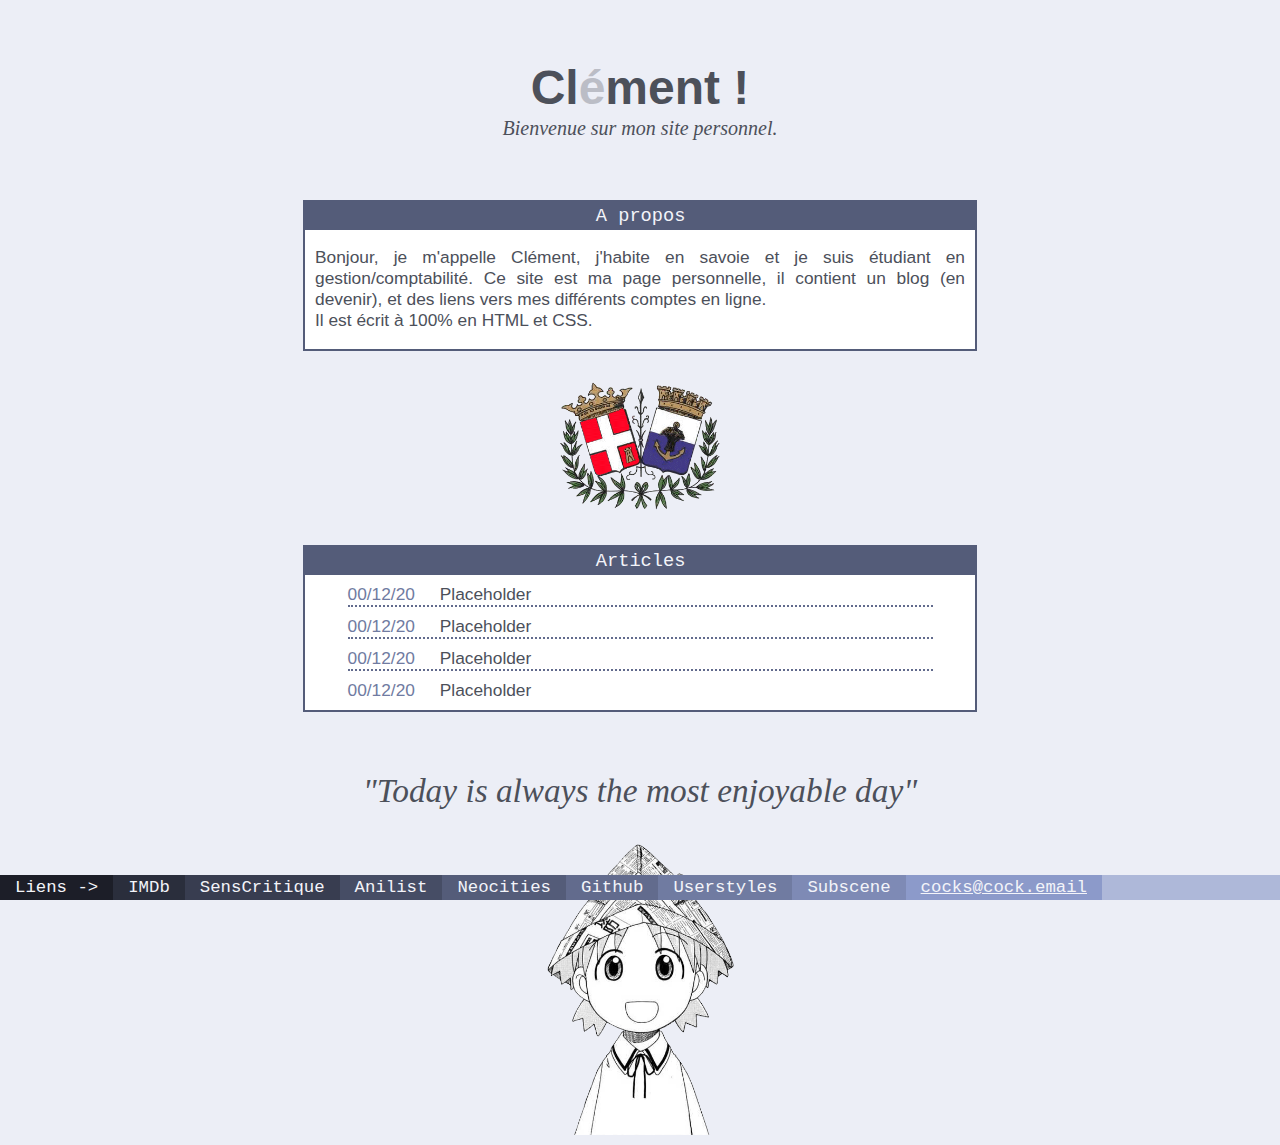
==== index.html @ 95bf0e7e "Initial commit" ====
<!DOCTYPE html>
<html>



<head>

    <title>cl_ment</title>
    <link rel="shortcut icon" href="src/favicon.png" type="image/png"/>
    <link rel="stylesheet" href="style.css" type="text/css"/>

</head>



<body>

	<h1><a href="https://clementpp.github.io" class="links" style="text-decoration:none;" title="welcome">Cl<span style ="opacity:.3">é</span>ment !</a></h1>
	<p id="legend">Bienvenue sur mon site personnel.</p>

	<div class="box">
		<div class="header">
			A propos
		</div>
		<div class="content">
			<p>Bonjour, je m'appelle Clément, j'habite en savoie et je suis étudiant en gestion/comptabilité. Ce site est ma page personnelle, il contient un blog (en devenir), et des liens vers mes différents comptes en ligne.<br>Il est écrit à 100% en HTML et CSS.</p>
		</div>
	</div>

	<center><img style="max-height: 130px;" alt="albertville" src="src/savoie.gif"></center>

	<div class="box">
		<div class="header">
			Articles
		</div>
		<div class="content">
			<div class="postlist">
				<p>00/12/20     <a href="#">Placeholder</a></p>
				<p>00/12/20     <a href="#">Placeholder</a></p>
				<p>00/12/20     <a href="#">Placeholder</a></p>
				<p>00/12/20     <a href="#">Placeholder</a></p>
			</div>
		</div>
	</div>

	<div class="bottom-bar">
		<div class="bottom-link" id="first-link">Liens -> </div>
		<a class="bottom-link" id="second-link" href="https://www.imdb.com/user/ur77896957/?ref_=nv_usr_prof_2" target="_blank">IMDb</a>
		<a class="bottom-link" id="third-link" href="https://www.senscritique.com/Duvet" target="_blank">SensCritique</a>
		<a class="bottom-link" id="fourth-link" href="https://anilist.co/user/clement0/" target="_blank">Anilist</a>
		<a class="bottom-link" id="fifth-link" href="https://ilovelum.neocities.org" target="_blank">Neocities</a>
		<a class="bottom-link" id="sixth-link" href="https://github.com/clementpp" target="_blank">Github</a>
		<a class="bottom-link" id="seventh-link" href="https://userstyles.org/users/794886" target="_blank">Userstyles</a>
		<a class="bottom-link" id="eighth-link" href="https://subscene.com/u/1322416" target="_blank">Subscene</a>
		<a class="bottom-link" id="ninth-link" href="mailto:cocks@cock.email" target="_blank" title="si le serveur fonctionne..."><u>cocks@cock.email</u></a>
	</div>

	<p id="quote">"Today is always the most enjoyable day"</p>

	<center><img alt="today is always the most enjoyable day" style="max-height: 300px;bottom: 0;" src="src/yotsuba.png"></center>
</body>



</html>
---- style.css ----
/* BODY */

body {
	background-color: #eceef6;
	color: #4c505a;
}

@media (max-width: 700px) {
	.box {
		width: 90% !important;	
	}
}

/* HEADER */ 
h1 {
	text-align: center;
	margin: 60px 0 2px 0;
	font-family: Roboto, sans-serif;
	font-size: 36pt;
}

#legend {
	text-align: center;
	margin: 0 0 60px 0;
	font-style: italic;
	font-family: Georgia, serif;
	font-weight: 400;
	font-size: 15pt;
}

/* BOXES */

.box {
	border: 2px solid #545c79;
	background-color: white;
	width: 670px;
	margin: 30px auto;
}

.header {
	background-color: #545c79;
	margin-left: -.25px;
	width: 100.25%;
	text-align: center;
	padding: 3px 0;
	font-family: monospace;
	color: #f3f4f9;
	font-size: 14pt;	
}

/* CONTENT */

.content {
	padding: 0 10px;
	font-family: sans-serif;
	text-align: justify;
	font-size: 13pt;
}

.links {
	color: inherit;
}

.links:hover {
	color: #e57272;
}

/* POSTS */

.postlist p {
	margin: 9px auto;
	width: 90%;
	color: #707ba1;
}

.postlist p:not(:last-child) {
	border-bottom: 2px dotted #626b8d;
}

.postlist a {
	text-decoration: none;
	margin-left: 20px;
	color: #4c505a; 
}

.postlist a:hover {
	color: #e57272;
}

/* MISC */

#quote {
	text-align: center;
	font-family: Georgia, serif;
	font-size: 25pt;
	font-style: italic;
	margin: 60px 0 25px 0;
}

/* BAR */

.bottom-bar {
	bottom: 0;
	width: 100%;
	overflow: hidden;
	position: fixed;
	z-index: 1;
	left: 0;
	background-color: #aeb8d9;
	text-align: center;
}

.bottom-link {
	float: left;
	display: block;
	padding: 3px 15px;
	text-align: center;
	text-decoration: none;
	color: #f3f4f9;
	font-family: monospace;
	font-size: 13pt;
}

#first-link { background-color: #1c1e28; }
#second-link { background-color: #2a2e3c; }
#third-link { background-color: #383d50; }
#fourth-link { background-color: #464d65; }
#fifth-link { background-color: #545c79; }
#sixth-link { background-color: #626b8d; }
#seventh-link { background-color: #707ba1; }
#eighth-link { background-color: #7e8ab5; }
#ninth-link { background-color: #8c9aca; }

.bottom-link:hover:not(#first-link) {
	background-color: #e57272 !important;
}
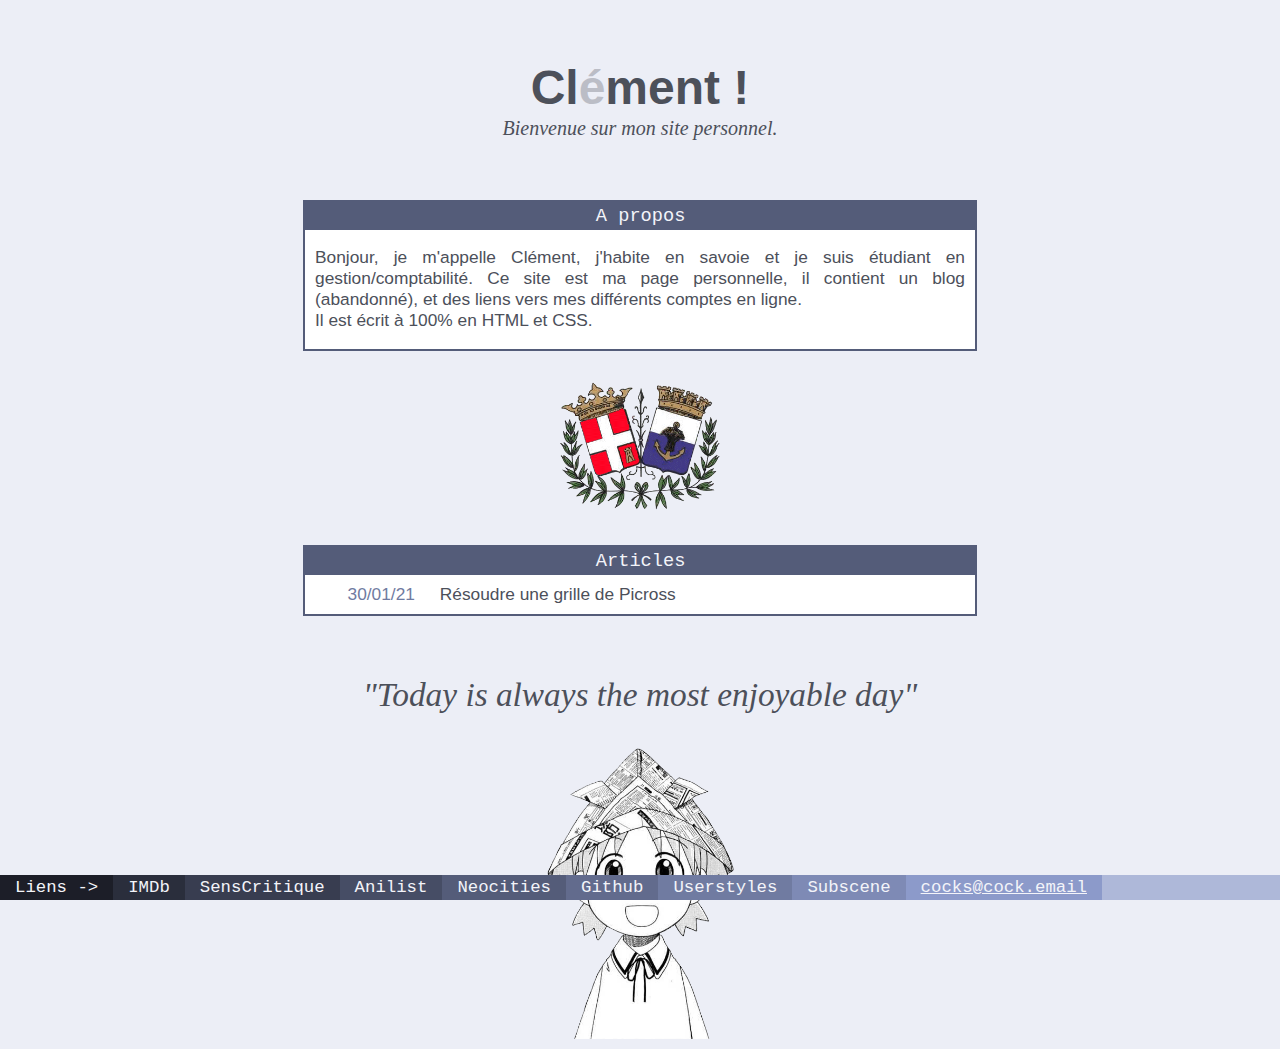
==== commit 9f9094e8: "Update index.html" ====
--- a/index.html
+++ b/index.html
@@ -23,7 +23,7 @@
 			A propos
 		</div>
 		<div class="content">
-			<p>Bonjour, je m'appelle Clément, j'habite en savoie et je suis étudiant en gestion/comptabilité. Ce site est ma page personnelle, il contient un blog (en devenir), et des liens vers mes différents comptes en ligne.<br>Il est écrit à 100% en HTML et CSS.</p>
+			<p>Bonjour, je m'appelle Clément, j'habite en savoie et je suis étudiant en gestion/comptabilité. Ce site est ma page personnelle, il contient un blog (abandonné), et des liens vers mes différents comptes en ligne.<br>Il est écrit à 100% en HTML et CSS.</p>
 		</div>
 	</div>
 
@@ -35,10 +35,10 @@
 		</div>
 		<div class="content">
 			<div class="postlist">
+				<p>30/01/21     <a href="picross.html">Résoudre une grille de Picross</a></p>
+				<!--<p>00/12/20     <a href="#">Placeholder</a></p>
 				<p>00/12/20     <a href="#">Placeholder</a></p>
-				<p>00/12/20     <a href="#">Placeholder</a></p>
-				<p>00/12/20     <a href="#">Placeholder</a></p>
-				<p>00/12/20     <a href="#">Placeholder</a></p>
+				<p>00/12/20     <a href="#">Placeholder</a></p>-->
 			</div>
 		</div>
 	</div>
@@ -47,7 +47,7 @@
 		<div class="bottom-link" id="first-link">Liens -> </div>
 		<a class="bottom-link" id="second-link" href="https://www.imdb.com/user/ur77896957/?ref_=nv_usr_prof_2" target="_blank">IMDb</a>
 		<a class="bottom-link" id="third-link" href="https://www.senscritique.com/Duvet" target="_blank">SensCritique</a>
-		<a class="bottom-link" id="fourth-link" href="https://anilist.co/user/clement0/" target="_blank">Anilist</a>
+		<a class="bottom-link" id="fourth-link" href="https://anilist.co/user/clement/" target="_blank">Anilist</a>
 		<a class="bottom-link" id="fifth-link" href="https://ilovelum.neocities.org" target="_blank">Neocities</a>
 		<a class="bottom-link" id="sixth-link" href="https://github.com/clementpp" target="_blank">Github</a>
 		<a class="bottom-link" id="seventh-link" href="https://userstyles.org/users/794886" target="_blank">Userstyles</a>
